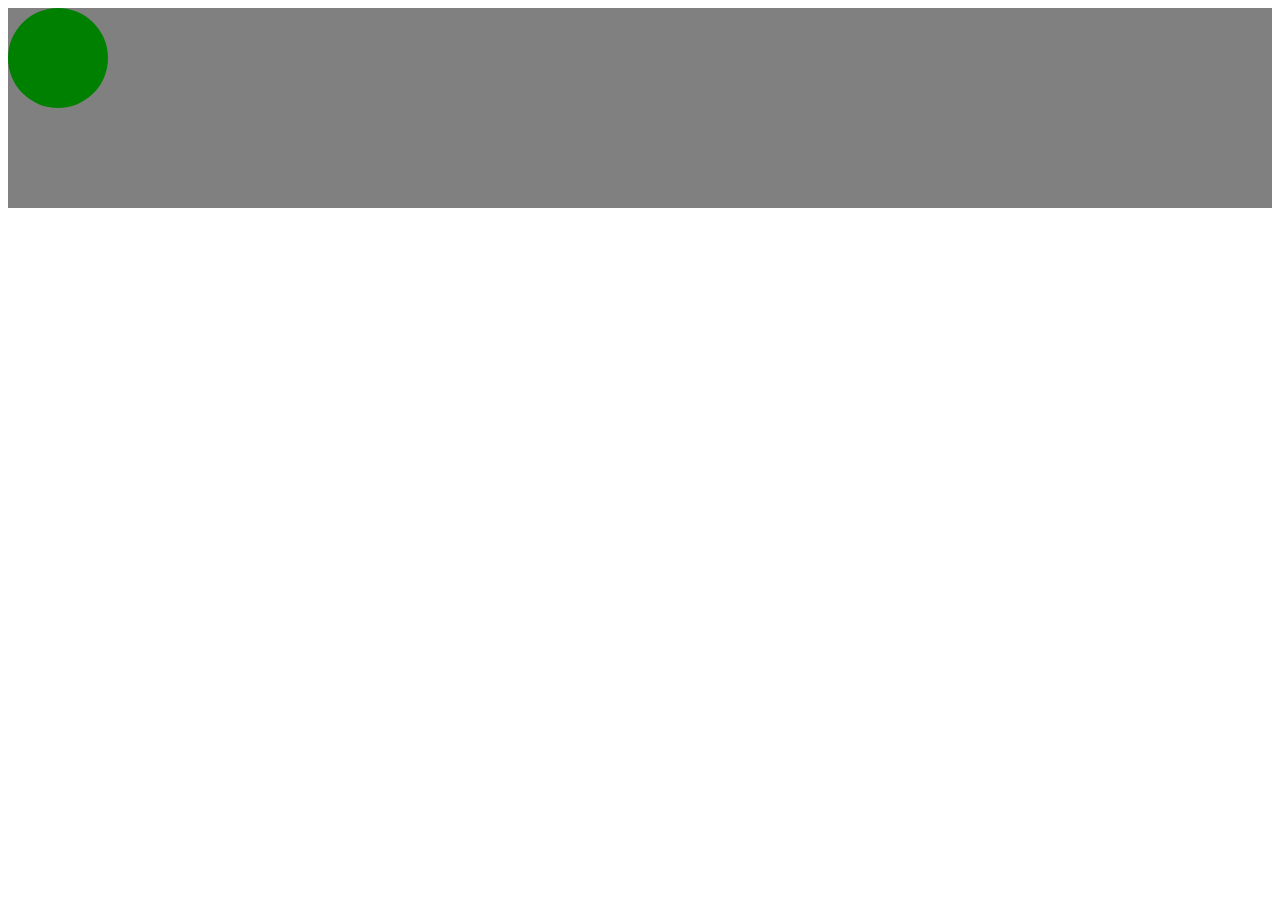
==== animation.html @ a321dd4e "animation" ====
<!DOCTYPE html>
<html lang="en">
<head>
    <meta charset="UTF-8">
    <meta http-equiv="X-UA-Compatible" content="IE=edge">
    <meta name="viewport" content="width=device-width, initial-scale=1.0">
    <title>Document</title>
    <style>
        .stage{
            background-color: gray;
            height: 200px;
            min-width: 800px;
        
        }
        .ball{
            width: 100px;
            height: 100px;
            border-radius: 50%;
            background-color: green;
        }
    </style>
</head>
<body>
   <div class="stage">
       <div class="ball"></div>
   </div>
</body>
</html>
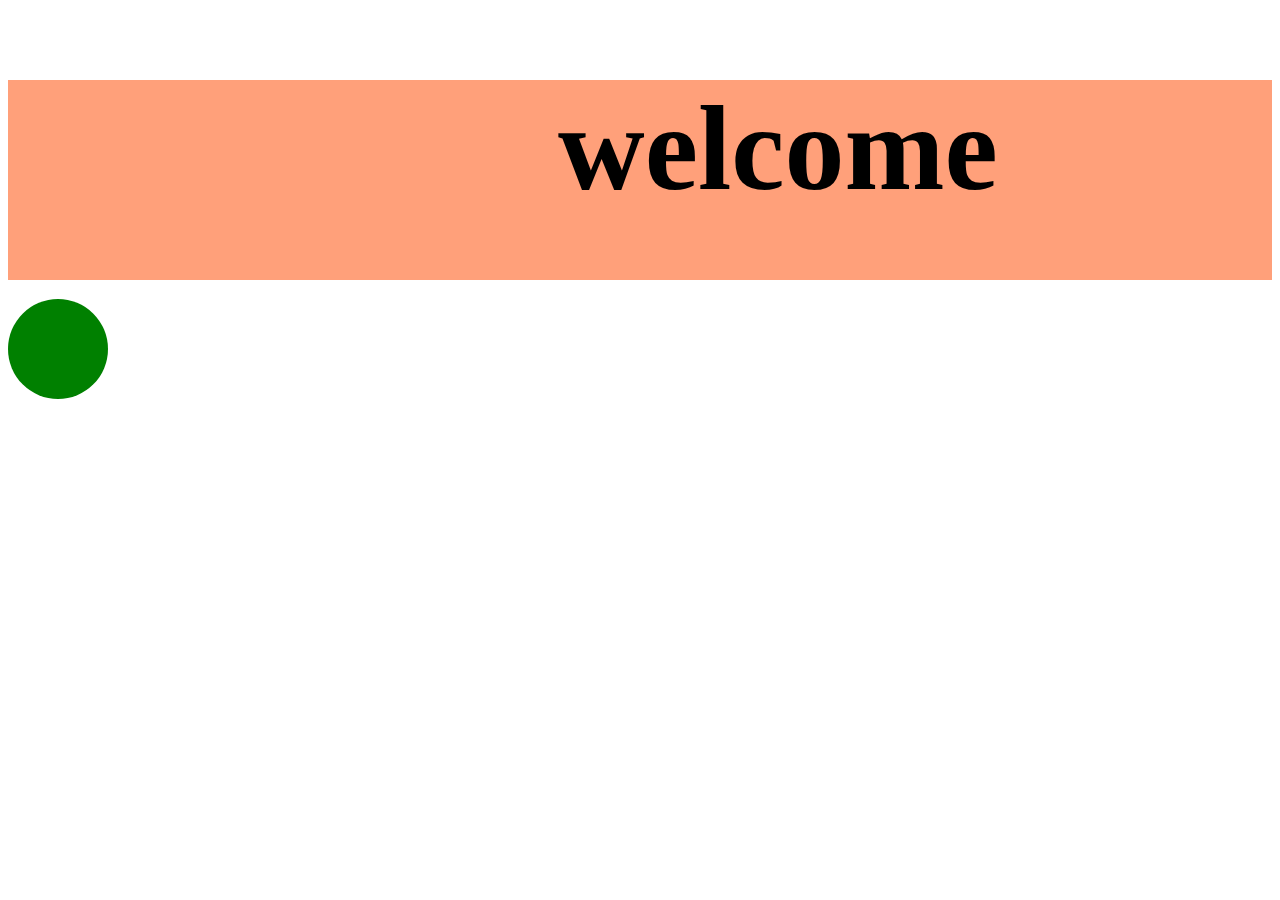
==== commit f1038cf9: "animation" ====
--- a/animation.html
+++ b/animation.html
@@ -6,10 +6,30 @@
     <meta name="viewport" content="width=device-width, initial-scale=1.0">
     <title>Document</title>
     <style>
+        @keyframes sliding {
+            0%{
+                left:0;
+                top: 0;
+                background-color: lightsalmon;
+            }
+            50%{
+                left: 400px;
+                top: 150px;
+                background-color: magenta;
+            }
+            100%{
+                 left:800px;
+                 top: 0;
+                 background-color: mediumaquamarine;
+                
+            }
+        }
         .stage{
-            background-color: gray;
+            background-color: lightsalmon;
             height: 200px;
             min-width: 800px;
+            font-size: 60px;
+            
         
         }
         .ball{
@@ -17,11 +37,19 @@
             height: 100px;
             border-radius: 50%;
             background-color: green;
+            position: absolute;
+        }
+        .stage:hover .ball{
+            animation: sliding 5s ease 1s infinite  ;
+        }
+        h1{
+        margin-left: 550px;
         }
     </style>
 </head>
 <body>
    <div class="stage">
+       <h1>welcome</h1>
        <div class="ball"></div>
    </div>
 </body>
